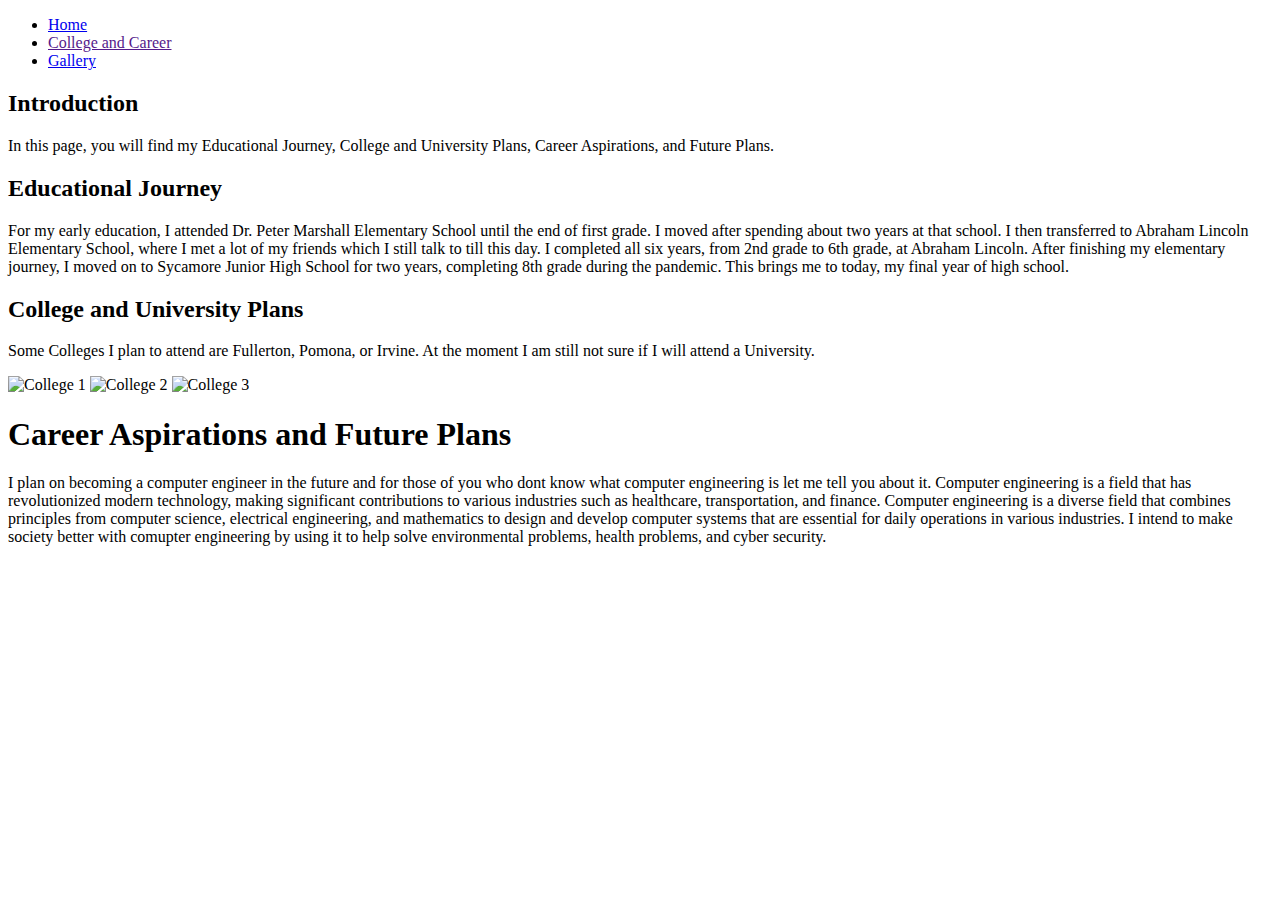
==== collegeandcareer.html @ f1bd10ba "Add files via upload" ====
<!DOCTYPE html>
<html>
<head>
    <title>My Website</title>
    <link rel="stylesheet" type="text/css" href="style.css">
</head>
<body>

    <ul>
        <li><a href="homepage.html">Home</a></li>
        <li><a href="">College and Career</a></li>
        <li><a href="gallery.html">Gallery</a></li>
    </ul>

    <h2>Introduction</h2>
    <p>In this page, you will find my Educational Journey, College and University Plans, Career Aspirations, and Future Plans. </p>

    <div class="educational-journey-section">
        <h2>Educational Journey</h2>
        <p>For my early education, I attended Dr. Peter Marshall Elementary School until the end of first grade. I moved after spending about two years at that school. I then transferred to Abraham Lincoln Elementary School, where I met a lot of my friends which I still talk to till this day. I completed all six years, from 2nd grade to 6th grade, at Abraham Lincoln.

            After finishing my elementary journey, I moved on to Sycamore Junior High School for two years, completing 8th grade during the pandemic. This brings me to today, my final year of high school.
        </p>
    </div>

    <h2>College and University Plans</h2>
    <p>Some Colleges I plan to attend are Fullerton, Pomona, or Irvine. At the moment I am still not sure if I will attend a University. </p>


    <p></p>
    <div class="college-plans-images">
        <img src="fullerton.png" alt="College 1">
        <img src="pomona.png" alt="College 2">
        <img src="irvine.png" alt="College 3">
    </div>
    <h1>Career Aspirations and Future Plans</h1>
    <p>I plan on becoming a computer engineer in the future and for those of you who dont know what computer engineering is let me tell you about it.
        Computer engineering is a field that has revolutionized modern technology, making significant contributions to various industries such as healthcare, transportation, and finance.
        Computer engineering is a diverse field that combines principles from computer science, electrical engineering, and mathematics to design and develop computer systems that are essential for daily operations in various industries.
        I intend to make society better with comupter engineering by using it to help solve environmental problems, health problems, and cyber security. </p>

</body>
</html>
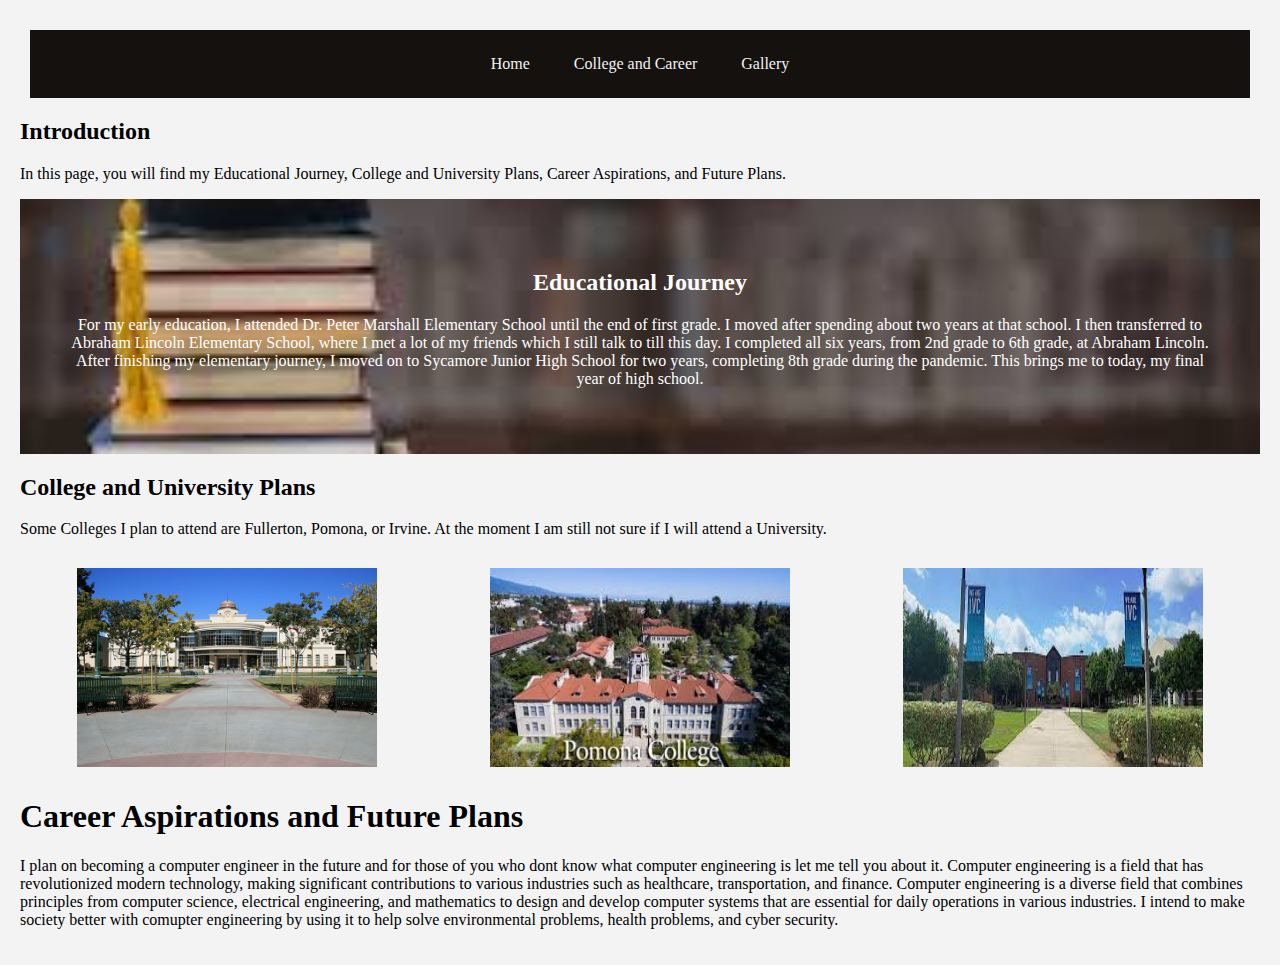
==== commit 2a636545: "Add files via upload" ====
--- a/collegeandcareer.html
+++ b/collegeandcareer.html
@@ -7,8 +7,8 @@
 <body>
 
     <ul>
-        <li><a href="homepage.html">Home</a></li>
-        <li><a href="">College and Career</a></li>
+        <li><a href="index.html">Home</a></li>
+        <li><a href="collegeandcareer.html">College and Career</a></li>
         <li><a href="gallery.html">Gallery</a></li>
     </ul>
 
--- a/style.css
+++ b/style.css
@@ -0,0 +1,101 @@
+/* margin */
+body, ul {
+    margin: 10px;
+    padding: 10px;
+}
+
+/* Centering the navigation bar */
+ul {
+    list-style-type: none;
+    background-color: #14110F;
+    overflow: hidden;
+    display: flex;
+    justify-content: center;
+}
+
+/* list items */
+li {
+    float: left;
+}
+
+/* Styling the links */
+li a {
+    display: block;
+    color: #F3F3F4;
+    text-align: center;
+    padding: 15px 22px;
+    text-decoration: none;
+}
+
+/* hover */
+li a:hover {
+    background-color: #7E7F83;
+}
+
+/* background and text color */
+body {
+    background-color: #F3F3F4;
+    color: black;
+}
+
+
+.hero-section {
+    background-image: url('hero bkg.png');
+    background-size: cover;
+    background-position: center;
+    text-align: center;
+    padding: 50px;
+}
+
+.content-container {
+    display: flex;
+    flex-direction: column;
+    justify-content: center;
+    align-items: center;
+    margin: 20px;
+}
+
+.section {
+    display: flex;
+    align-items: center;
+    justify-content: space-between;
+    margin: 10px;
+    width: 100%;
+}
+
+.text {
+    text-align: center;
+}
+
+.image {
+    max-width: 700px;
+    max-height: 700px;
+}
+
+.with-background {
+    background-color: #cccccc;
+    padding: 50px;
+}
+
+/* Styling for the educational journey section with background image */
+.educational-journey-section {
+    background-image: url('school.png');
+    background-size: cover;
+    background-position: center;
+    color: white;
+    text-align: center;
+    padding: 50px;
+}
+
+
+.college-plans-images {
+    display: flex;
+    justify-content: space-around;
+    margin-top: 20px;
+}
+
+.college-plans-images img {
+    max-width: 300px;
+    max-height: 300px;
+    margin: 10px;
+}
